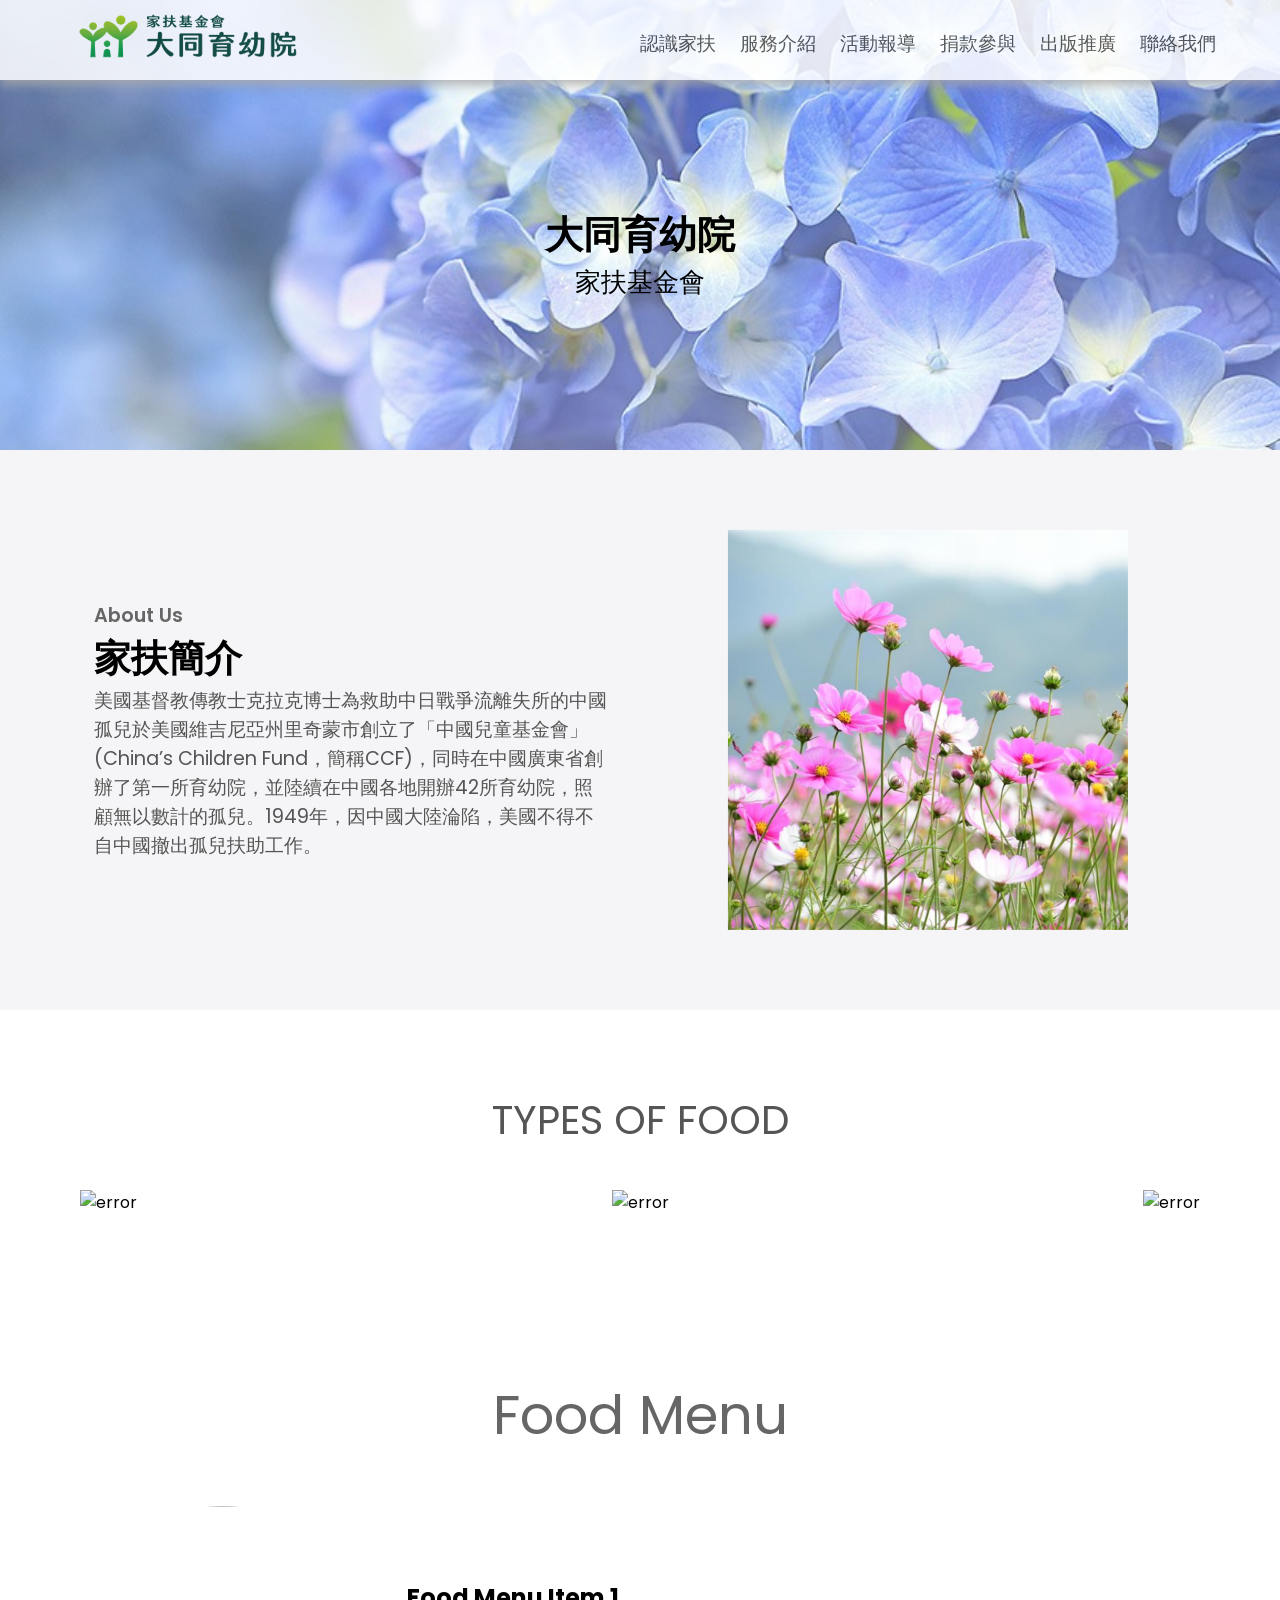
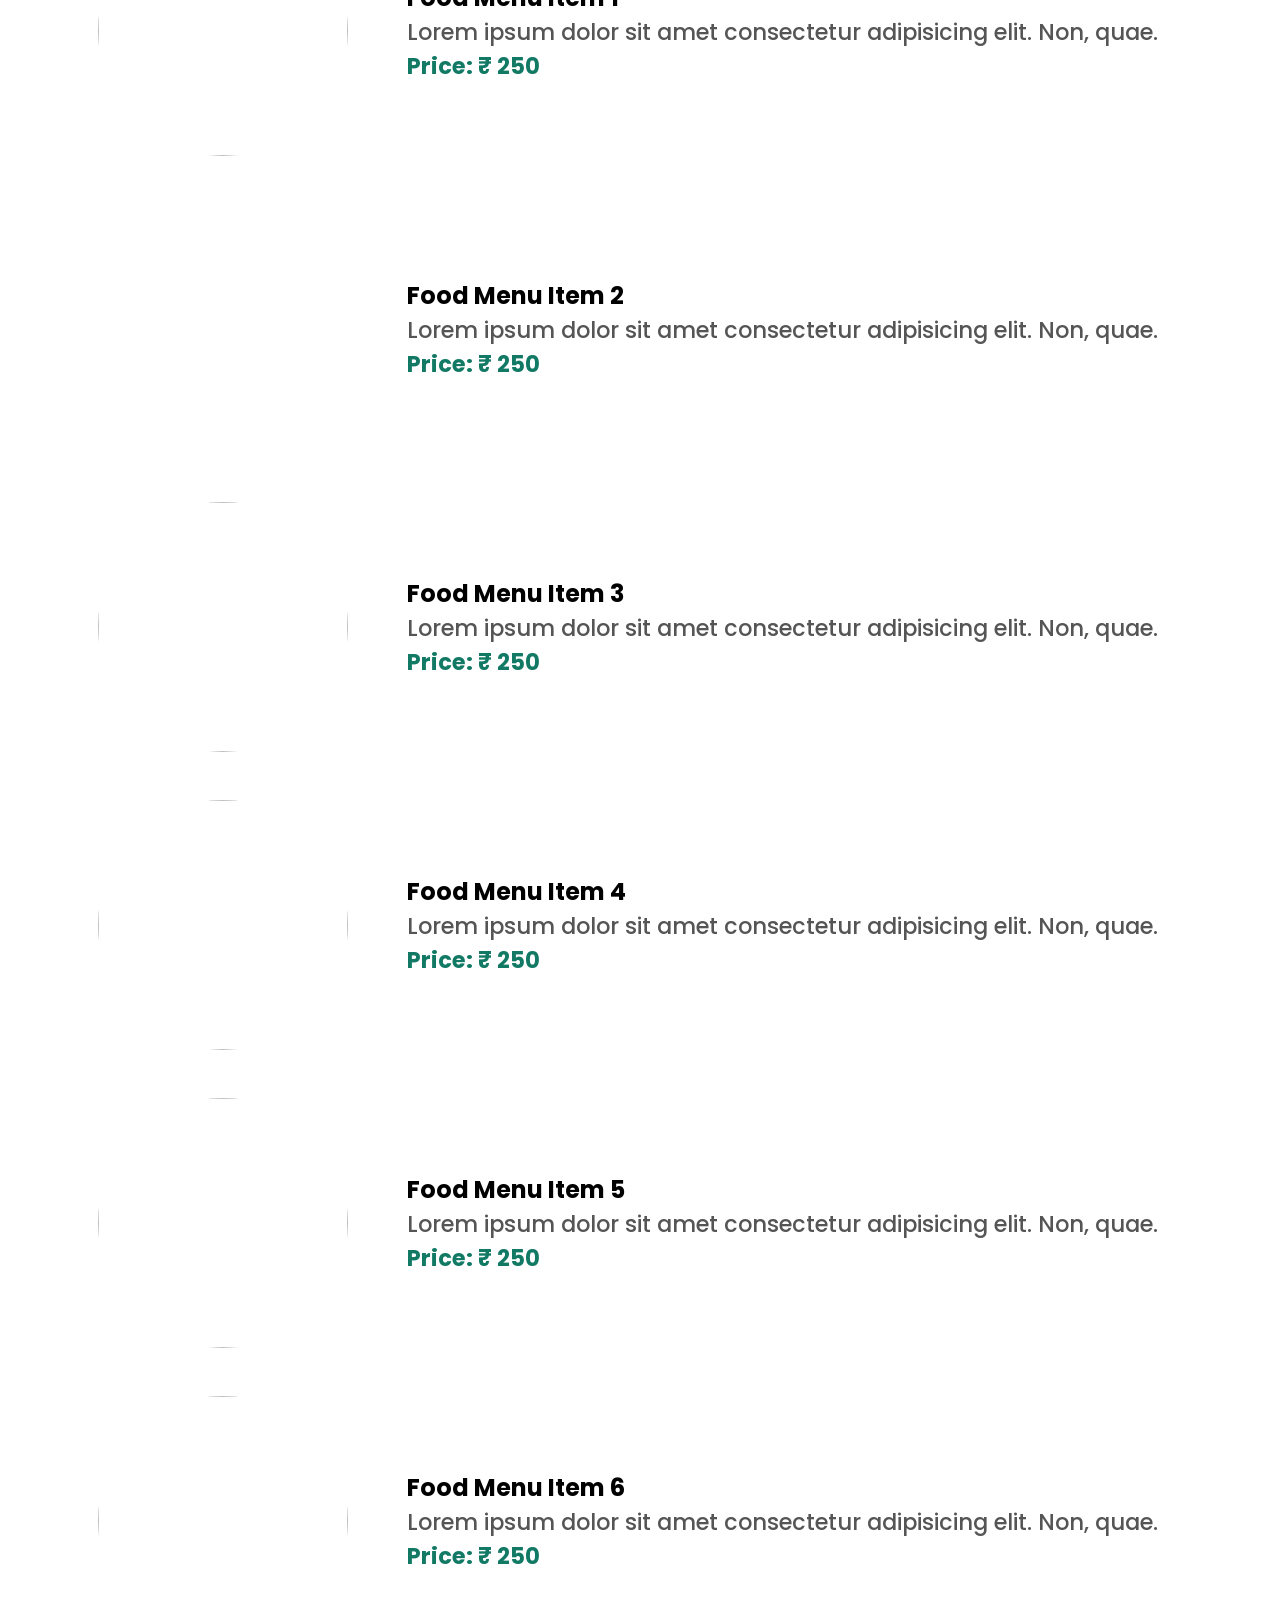
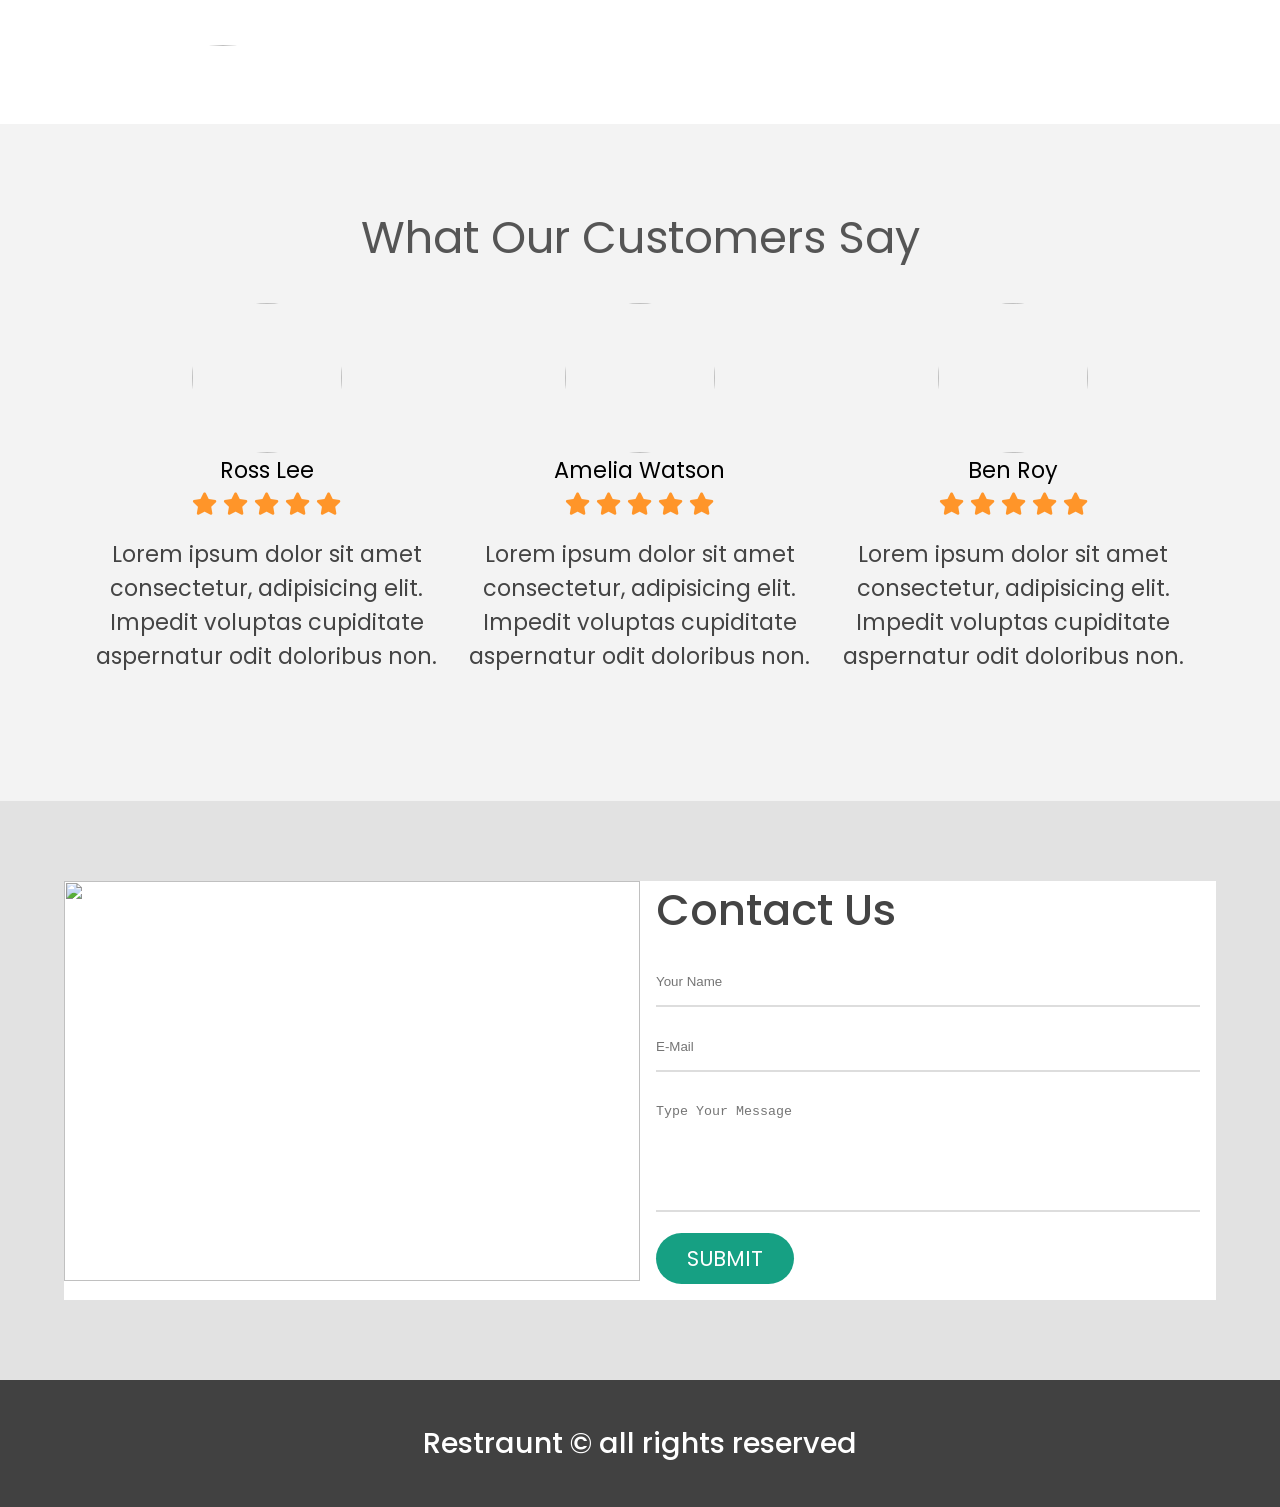
==== 20220531/index.html @ 2702a82c "20220613" ====
<!DOCTYPE html>
<html lang="en">

<head>

  <meta charset="UTF-8">

  <link rel="apple-touch-icon" type="image/png"
    href="img/logo_L.jpg" />
  <meta name="apple-mobile-web-app-title" content="CodePen">

  <link rel="shortcut icon" type="image/x-icon"
    href="img/logo_L.jpg" />

  <link rel="mask-icon" type="image/x-icon"
    href="img/logo_L.jpg"
    color="#111" />


  <title>CodePen - Restaurant Website </title>


</head>
<section id="top">
</section>
<body translate="no">
  <html lang="en">

  <head>
    <meta charset="UTF-8" />
    <meta http-equiv="X-UA-Compatible" content="IE=edge" />
    <meta name="viewport" content="width=device-width, initial-scale=1.0" />
    <title>Restraunt</title>
    <link rel="stylesheet" href="https://cdnjs.cloudflare.com/ajax/libs/font-awesome/5.15.3/css/all.min.css"
      integrity="sha512-iBBXm8fW90+nuLcSKlbmrPcLa0OT92xO1BIsZ+ywDWZCvqsWgccV3gFoRBv0z+8dLJgyAHIhR35VZc2oM/gI1w=="
      crossorigin="anonymous" referrerpolicy="no-referrer" />
    <link rel="stylesheet" href="style.css" />
  </head>

  <body>
    <nav class="navbar">
      <div class="navbar-container container">
        <input type="checkbox" name="" id="">
        <div class="hamburger-lines">
          <span class="line line1"></span>
          <span class="line line2"></span>
          <span class="line line3"></span>
        </div>
        <ul class="menu-items">
          <li><a href="about.html">認識家扶</a></li>
          <li><a href="service.html">服務介紹</a></li>
          <li><a href="news.html">活動報導</a></li>
          <li><a href="donation.html">捐款參與</a></li>
          <li><a href="publish.html">出版推廣</a></li>
          <li><a href="contact.html">聯絡我們</a></li>
        </ul>
        <h1 class="logo">
          <a href="index.html"><img height="70px"   src="img/L3VwbG9hZHMvc2l0ZS82MWJjNTIxNTExYzBhfDQ2MHgxMzA.webp"></a>
        </h1>
      </div>
    </nav>
    <section class="showcase-area" id="showcase">
      <div class="showcase-container">
        <h1 class="main-title" id="home">大同育幼院</h1>
        <p>家扶基金會</p>
      </div>
    </section>

    <section id="about">
      <div class="about-wrapper container">
        <div class="about-text">
          <p class="small">About Us</p>
          <h2>家扶簡介</h2>
          <p>
            美國基督教傳教士克拉克博士為救助中日戰爭流離失所的中國孤兒於美國維吉尼亞州里奇蒙市創立了「中國兒童基金會」(China’s Children Fund，簡稱CCF)，同時在中國廣東省創辦了第一所育幼院，並陸續在中國各地開辦42所育幼院，照顧無以數計的孤兒。1949年，因中國大陸淪陷，美國不得不自中國撤出孤兒扶助工作。
          </p>
        </div>
        <div class="about-img">
          <img src="img/2.jpeg" alt="food" />
        </div>
      </div>
    </section>
    <section id="food">
      <h2>Types of food</h2>
      <div class="food-container container">
        <div class="food-type fruite">
          <div class="img-container">
            <img src="https://i.postimg.cc/yxThVPXk/food1.jpg" alt="error" />
            <div class="img-content">
              <h3>fruite</h3>
              <a href="https://en.wikipedia.org/wiki/Fruit" class="btn btn-primary" target="blank">learn more</a>
            </div>
          </div>
        </div>
        <div class="food-type vegetable">
          <div class="img-container">
            <img src="https://i.postimg.cc/Nffm6Rkk/food2.jpg" alt="error" />
            <div class="img-content">
              <h3>vegetable</h3>
              <a href="https://en.wikipedia.org/wiki/Vegetable" class="btn btn-primary" target="blank">learn more</a>
            </div>
          </div>
        </div>
        <div class="food-type grin">
          <div class="img-container">
            <img src="https://i.postimg.cc/76ZwsPsd/food3.jpg" alt="error" />
            <div class="img-content">
              <h3>grin</h3>
              <a href="https://en.wikipedia.org/wiki/Grain" class="btn btn-primary" target="blank">learn more</a>
            </div>
          </div>
        </div>
      </div>
    </section>
    <section id="food-menu">
      <h2 class="food-menu-heading">Food Menu</h2>
      <div class="food-menu-container container">
        <div class="food-menu-item">
          <div class="food-img">
            <img src="https://i.postimg.cc/wTLMsvSQ/food-menu1.jpg" alt="" />
          </div>
          <div class="food-description">
            <h2 class="food-titile">Food Menu Item 1</h2>
            <p>
              Lorem ipsum dolor sit amet consectetur adipisicing elit. Non,
              quae.
            </p>
            <p class="food-price">Price: &#8377; 250</p>
          </div>
        </div>

        <div class="food-menu-item">
          <div class="food-img">
            <img src="https://i.postimg.cc/sgzXPzzd/food-menu2.jpg" alt="error" />
          </div>
          <div class="food-description">
            <h2 class="food-titile">Food Menu Item 2</h2>
            <p>
              Lorem ipsum dolor sit amet consectetur adipisicing elit. Non,
              quae.
            </p>
            <p class="food-price">Price: &#8377; 250</p>
          </div>
        </div>
        <div class="food-menu-item">
          <div class="food-img">
            <img src="https://i.postimg.cc/8zbCtYkF/food-menu3.jpg" alt="" />
          </div>
          <div class="food-description">
            <h2 class="food-titile">Food Menu Item 3</h2>
            <p>
              Lorem ipsum dolor sit amet consectetur adipisicing elit. Non,
              quae.
            </p>
            <p class="food-price">Price: &#8377; 250</p>
          </div>
        </div>
        <div class="food-menu-item">
          <div class="food-img">
            <img src="https://i.postimg.cc/Yq98p5Z7/food-menu4.jpg" alt="" />
          </div>
          <div class="food-description">
            <h2 class="food-titile">Food Menu Item 4</h2>
            <p>
              Lorem ipsum dolor sit amet consectetur adipisicing elit. Non,
              quae.
            </p>
            <p class="food-price">Price: &#8377; 250</p>
          </div>
        </div>
        <div class="food-menu-item">
          <div class="food-img">
            <img src="https://i.postimg.cc/KYnDqxkP/food-menu5.jpg" alt="" />
          </div>
          <div class="food-description">
            <h2 class="food-titile">Food Menu Item 5</h2>
            <p>
              Lorem ipsum dolor sit amet consectetur adipisicing elit. Non,
              quae.
            </p>
            <p class="food-price">Price: &#8377; 250</p>
          </div>
        </div>
        <div class="food-menu-item">
          <div class="food-img">
            <img src="https://i.postimg.cc/Jnxc8xQt/food-menu6.jpg" alt="" />
          </div>
          <div class="food-description">
            <h2 class="food-titile">Food Menu Item 6</h2>
            <p>
              Lorem ipsum dolor sit amet consectetur adipisicing elit. Non,
              quae.
            </p>
            <p class="food-price">Price: &#8377; 250</p>
          </div>
        </div>
      </div>
    </section>
    <section id="testimonials">
      <h2 class="testimonial-title">What Our Customers Say</h2>
      <div class="testimonial-container container">
        <div class="testimonial-box">
          <div class="customer-detail">
            <div class="customer-photo">
              <img src="https://i.postimg.cc/5Nrw360Y/male-photo1.jpg" alt="" />
              <p class="customer-name">Ross Lee</p>
            </div>
          </div>
          <div class="star-rating">
            <span class="fa fa-star checked"></span>
            <span class="fa fa-star checked"></span>
            <span class="fa fa-star checked"></span>
            <span class="fa fa-star checked"></span>
            <span class="fa fa-star checked"></span>
          </div>
          <p class="testimonial-text">
            Lorem ipsum dolor sit amet consectetur, adipisicing elit. Impedit
            voluptas cupiditate aspernatur odit doloribus non.
          </p>

        </div>
        <div class="testimonial-box">
          <div class="customer-detail">
            <div class="customer-photo">
              <img src="https://i.postimg.cc/sxd2xCD2/female-photo1.jpg" alt="" />
              <p class="customer-name">Amelia Watson</p>
            </div>
          </div>
          <div class="star-rating">
            <span class="fa fa-star checked"></span>
            <span class="fa fa-star checked"></span>
            <span class="fa fa-star checked"></span>
            <span class="fa fa-star checked"></span>
            <span class="fa fa-star checked"></span>
          </div>
          <p class="testimonial-text">
            Lorem ipsum dolor sit amet consectetur, adipisicing elit. Impedit
            voluptas cupiditate aspernatur odit doloribus non.
          </p>

        </div>
        <div class="testimonial-box">
          <div class="customer-detail">
            <div class="customer-photo">
              <img src="https://i.postimg.cc/fy90qvkV/male-photo3.jpg" alt="" />
              <p class="customer-name">Ben Roy</p>
            </div>
          </div>
          <div class="star-rating">
            <span class="fa fa-star checked"></span>
            <span class="fa fa-star checked"></span>
            <span class="fa fa-star checked"></span>
            <span class="fa fa-star checked"></span>
            <span class="fa fa-star checked"></span>
          </div>
          <p class="testimonial-text">
            Lorem ipsum dolor sit amet consectetur, adipisicing elit. Impedit
            voluptas cupiditate aspernatur odit doloribus non.
          </p>

        </div>
      </div>
    </section>
    <section id="contact">
      <div class="contact-container container">
        <div class="contact-img">
          <img src="https://i.postimg.cc/1XvYM67V/restraunt2.jpg" alt="" />
        </div>

        <div class="form-container">
          <h2>Contact Us</h2>
          <input type="text" placeholder="Your Name" />
          <input type="email" placeholder="E-Mail" />
          <textarea cols="30" rows="6" placeholder="Type Your Message"></textarea>
          <a href="#" class="btn btn-primary">Submit</a>
        </div>
      </div>
    </section>
    <footer id="footer">
      <h2>Restraunt &copy; all rights reserved</h2>
    </footer>
  </body>


  </html>





</body>

</html>
---- 20220531/style.css ----
@import url("https://fonts.googleapis.com/css2?family=Poppins:ital,wght@0,300;0,400;0,500;0,600;0,700;0,800;0,900;1,200;1,300;1,400;1,500;1,600;1,700;1,800;1,900&display=swap");

*,
*::after,
*::before {
    box-sizing: border-box;
    padding: 0;
    margin: 0;
}

.html {
    font-size: 62.5%;
}

body {
    font-family: "Poppins", sans-serif;
}

/* ///////////..utility classes../////////// */

.container {
    max-width: 1200px;
    width: 90%;
    margin: auto;
}

.btn {
    display: inline-block;
    padding: 0.5em 1.5em;
    text-decoration: none;
    border-radius: 50px;
    cursor: pointer;
    outline: none;
    margin-top: 1em;
    text-transform: uppercase;
    font-weight: small;
}

.btn-primary {
    color: #fff;
    background: #16a083;
}

.btn-primary:hover {
    background: #117964;
    transition: background 0.3s ease-in-out;
}

/* ............/navbar/............ *

/* desktop mode............/// */

.navbar input[type="checkbox"],
.navbar .hamburger-lines {
    display: none;
}

.navbar {
    box-shadow: 0px 5px 10px 0px #aaa;
    position: fixed;
    width: 100%;
    background: #fff;
    color: #000;
    opacity: 0.85;
    height: 80px;
    z-index: 12;
}

.navbar-container {
    display: flex;
    justify-content: space-between;
    height: 95px;
    align-items: center;
}

.menu-items {
    order: 2;
    display: flex;
}

.menu-items li {
    list-style: none;
    margin-left: 1.5rem;
    margin-bottom: 0.5rem;
    font-size: 1.2rem;
}

.menu-items a {
    text-decoration: none;
    color: #444;
    font-weight: 500;
    transition: color 0.3s ease-in-out;
}

.menu-items a:hover {
    color: #117964;
    transition: color 0.3s ease-in-out;
}

.logo {
    order: 1;
    font-size: 2.3rem;
    margin-bottom: 0.5rem;
}

/* ............//// Showcase styling ////......... */

.showcase-area {
    height: 50vh;
    background: linear-gradient(rgba(240, 240, 240, 0.144),
            rgba(255, 255, 255, 0.336)),
        url("img/1.jpg");
    background-size: cover;
    background-position: center;
    background-repeat: no-repeat;
}

.showcase-container {
    display: flex;
    flex-direction: column;
    align-items: center;
    justify-content: center;
    height: 100%;
    font-size: 1.6rem;
}

.main-title {
    text-transform: uppercase;
    margin-top: 1.5em;
}

/* ......//about us//...... */

#about {
    padding: 50px 0;
    background: #f5f5f7;
}

.about-wrapper {
    display: flex;
    flex-wrap: wrap;
}

#about h2 {
    font-size: 2.3rem;
}

#about p {
    font-size: 1.2rem;
    color: #555;
}

#about .small {
    font-size: 1.2rem;
    color: #666;
    font-weight: 600;
}

.about-img {
    flex: 1 1 400px;
    padding: 30px;
    transform: translateX(150%);
    animation: about-img-animation 1s ease-in-out forwards;
}

@keyframes about-img-animation {
    100% {
        transform: translate(0);
    }
}

.about-text {
    flex: 1 1 400px;
    padding: 30px;
    margin: auto;
    transform: translate(-150%);
    animation: about-text-animation 1s ease-in-out forwards;
}

@keyframes about-text-animation {
    100% {
        transform: translate(0);
    }
}

.about-img img {
    display: block;
    height: 400px;
    max-width: 100%;
    margin: auto;
    object-fit: cover;
    object-position: right;
}

/* ..........////Food category///........... */

#food {
    padding: 5rem 0 10rem 0;
}

#food h2 {
    text-align: center;
    font-size: 2.5rem;
    font-weight: 400;
    margin-bottom: 40px;
    text-transform: uppercase;
    color: #555;
}

.food-container {
    display: flex;
    justify-content: space-between;
}

.food-container img {
    display: block;
    width: 100%;
    margin: auto;
    max-height: 300px;
    object-fit: cover;
    object-position: center;
}

.img-container {
    margin: 0 1rem;
    position: relative;
}

.img-content {
    position: absolute;
    top: 70%;
    left: 50%;
    transform: translate(-50%, -50%);
    opacity: 0;
    z-index: 2;
    text-align: center;
    transition: all 0.3s ease-in-out 0.1s;
}

.img-content h3 {
    color: #fff;
    font-size: 2.2rem;
}

.img-content a {
    font-size: 1.2rem;
}

.img-container::after {
    content: "";
    display: block;
    position: absolute;
    top: 0;
    left: 0;
    width: 100%;
    height: 100%;
    background: rgba(0, 0, 0, 0.871);
    opacity: 0;
    z-index: 1;

    transform: scaleY(0);
    transform-origin: 100% 100%;
    transition: all 0.3s ease-in-out;
}

.img-container:hover::after {
    opacity: 1;
    transform: scaleY(1);
}

.img-container:hover .img-content {
    opacity: 1;
    top: 40%;
}

/* .........../Food Menu/............ */

.food-menu-heading {
    text-align: center;
    font-size: 3.4rem;
    font-weight: 400;
    color: #666;
}

.food-menu-container {
    display: flex;
    flex-wrap: wrap;
    padding: 50px 0px 30px 0px;
}

.food-menu-container img {
    display: block;
    width: 250px;
    height: 250px;
    border-radius: 50%;
    object-fit: cover;
    object-position: center;
}

.food-menu-item {
    display: flex;
    flex: 1 1 600px;
    justify-content: space-evenly;
    margin-bottom: 3rem;
}

.food-description {
    margin: auto 1.5rem;
}

.font-title {
    font-size: 1.8rem;
    font-weight: 400;
    color: #444;
}

.food-description p {
    font-size: 1.4rem;
    color: #555;
    font-weight: 500;
}

.food-description .food-price {
    color: #117964;
    font-weight: 700;
}

/* ........./ Testimonial /.......... */

#testimonials {
    padding: 5rem 0;
    background: rgba(243, 243, 243);
}

.testimonial-title {
    text-align: center;
    font-size: 2.8rem;
    font-weight: 400;
    color: #555;
}

.testimonial-container {
    display: flex;
    justify-content: space-between;
    font-size: 1.4rem;
    padding: 1rem;
}

.testimonial-box .checked {
    color: #ff9529;
}

.testimonial-box .testimonial-text {
    margin: 1rem 0;
    color: #444;
}

.testimonial-box {
    text-align: center;
    padding: 1rem;
}

.customer-photo img {
    display: block;
    width: 150px;
    height: 150px;
    object-fit: cover;
    object-position: center;
    border-radius: 50%;
    margin: auto;
}

/* ........ Contact Us........... */

#contact {
    padding: 5rem 0;
    background: rgb(226, 226, 226);
}

.contact-container {
    display: flex;
    background: #fff;
}

.contact-img {
    width: 50%;
}

.contact-img img {
    display: block;
    height: 400px;
    width: 100%;
    object-position: center;
    object-fit: cover;
}

.form-container {
    padding: 1rem;
    width: 50%;
    margin: auto;
}

.form-container input {
    display: block;
    width: 100%;
    border: none;
    border-bottom: 2px solid #ddd;
    padding: 1rem 0;
    box-shadow: none;
    outline: none;
    margin-bottom: 1rem;
    color: #444;
    font-weight: 500;
}

.form-container textarea {
    display: block;
    width: 100%;
    border: none;
    border-bottom: 2px solid #ddd;
    color: #444;
    outline: none;
    padding: 1rem 0;
    resize: none;
}

.form-container h2 {
    font-size: 2.7rem;
    font-weight: 500;
    color: #444;
    margin-bottom: 1rem;
    margin-top: -1.2rem;
}

.form-container a {
    font-size: 1.3rem;
}

#footer h2 {
    text-align: center;
    font-size: 1.8rem;
    padding: 2.6rem;
    font-weight: 500;
    color: #fff;
    background: rgb(65, 65, 65);
}

/* ......../ media query /.......... */

@media (max-width: 768px) {
    .navbar {
        opacity: 0.95;
    }

    .navbar-container input[type="checkbox"],
    .navbar-container .hamburger-lines {
        display: block;
    }

    .navbar-container {
        display: block;
        position: relative;
        height: 64px;
    }

    .navbar-container input[type="checkbox"] {
        position: absolute;
        display: block;
        height: 32px;
        width: 30px;
        top: 20px;
        left: 20px;
        z-index: 5;
        opacity: 0;
    }

    .navbar-container .hamburger-lines {
        display: block;
        height: 23px;
        width: 35px;
        position: absolute;
        top: 17px;
        left: 20px;
        z-index: 2;
        display: flex;
        flex-direction: column;
        justify-content: space-between;
    }

    .navbar-container .hamburger-lines .line {
        display: block;
        height: 4px;
        width: 100%;
        border-radius: 10px;
        background: #333;
    }

    .navbar-container .hamburger-lines .line1 {
        transform-origin: 0% 0%;
        transition: transform 0.4s ease-in-out;
    }

    .navbar-container .hamburger-lines .line2 {
        transition: transform 0.2s ease-in-out;
    }

    .navbar-container .hamburger-lines .line3 {
        transform-origin: 0% 100%;
        transition: transform 0.4s ease-in-out;
    }

    .navbar .menu-items {
        padding-top: 100px;
        background: #fff;
        height: 100vh;
        max-width: 300px;
        transform: translate(-150%);
        display: flex;
        flex-direction: column;
        margin-left: -40px;
        padding-left: 50px;
        transition: transform 0.5s ease-in-out;
        box-shadow: 5px 0px 10px 0px #aaa;
    }

    .navbar .menu-items li {
        margin-bottom: 1.5rem;
        font-size: 1.3rem;
        font-weight: 500;
    }

    .logo {
        position: absolute;
        top: 5px;
        right: 15px;
        font-size: 2rem;
    }

    .navbar-container input[type="checkbox"]:checked~.menu-items {
        transform: translateX(0);
    }

    .navbar-container input[type="checkbox"]:checked~.hamburger-lines .line1 {
        transform: rotate(35deg);
    }

    .navbar-container input[type="checkbox"]:checked~.hamburger-lines .line2 {
        transform: scaleY(0);
    }

    .navbar-container input[type="checkbox"]:checked~.hamburger-lines .line3 {
        transform: rotate(-35deg);
    }

    /* ......./ food /......... */

    .food-container {
        flex-direction: column;
        align-items: stretch;
    }

    .food-type:not(:last-child) {
        margin-bottom: 3rem;
    }

    .food-type {
        box-shadow: 5px 5px 10px 0 #aaa;
    }

    .img-container {
        margin: 0;
    }
}

@media (max-width: 500px) {
    html {
        font-size: 65%;
    }

    .navbar .menu-items li {
        font-size: 1.6rem;
    }

    .testimonial-container {
        flex-direction: column;
        text-align: center;
    }

    .food-menu-container img {
        margin: auto;
    }

    .food-menu-item {
        flex-direction: column;
        text-align: center;
    }

    .form-container {
        width: 90%;
    }

    .contact-container {
        display: flex;
        flex-direction: column;
    }

    .contact-img {
        width: 90%;
        margin: 3rem auto;
    }

    .logo {
        position: absolute;
        top: 06px;
        right: 15px;
        font-size: 3rem;
    }

    .navbar .menu-items li {
        margin-bottom: 2.5rem;
        font-size: 1.8rem;
        font-weight: 500;
    }
}

@media (min-width: 769px) and (max-width: 1200px) {
    .img-container h3 {
        font-size: 1.5rem;
    }

    .img-container .btn {
        font-size: 0.7rem;
    }
}

@media (orientation: landscape) and (max-height: 500px) {
    .showcase-area {
        height: 50vmax;
    }
}
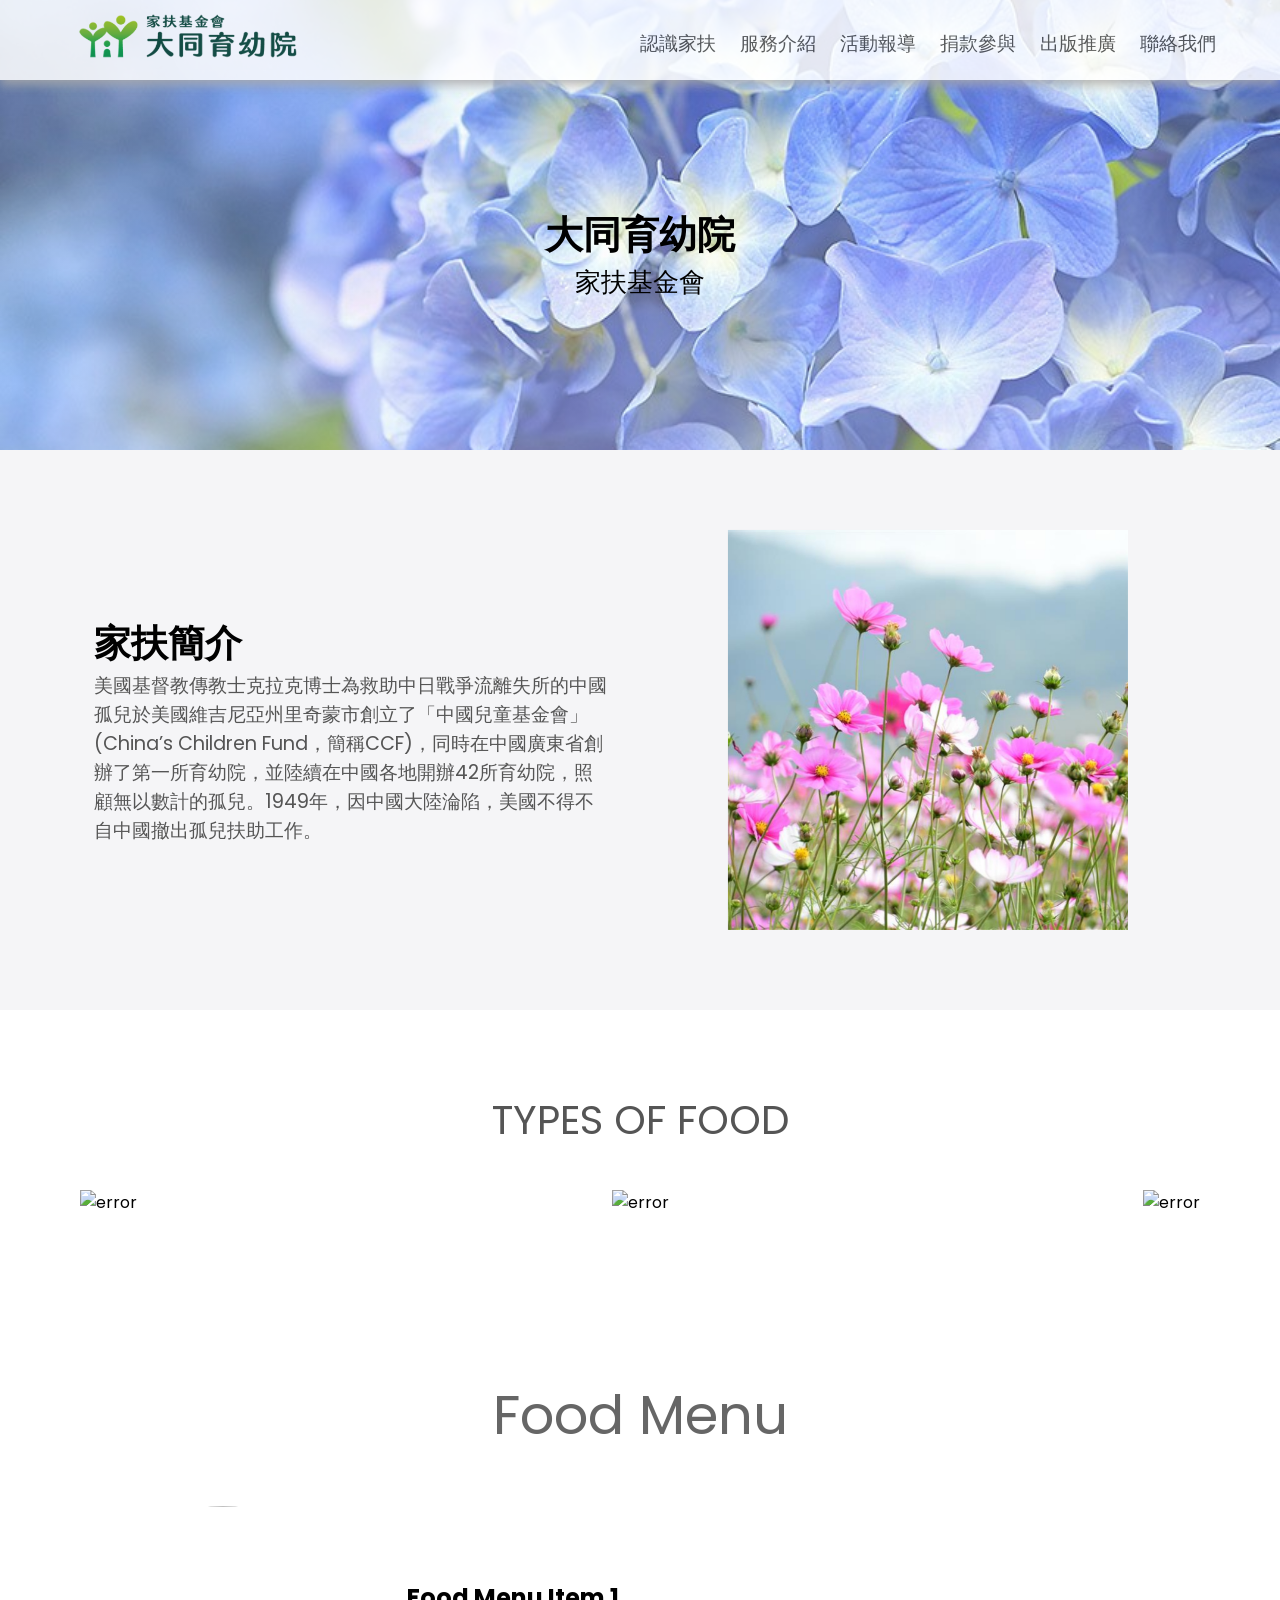
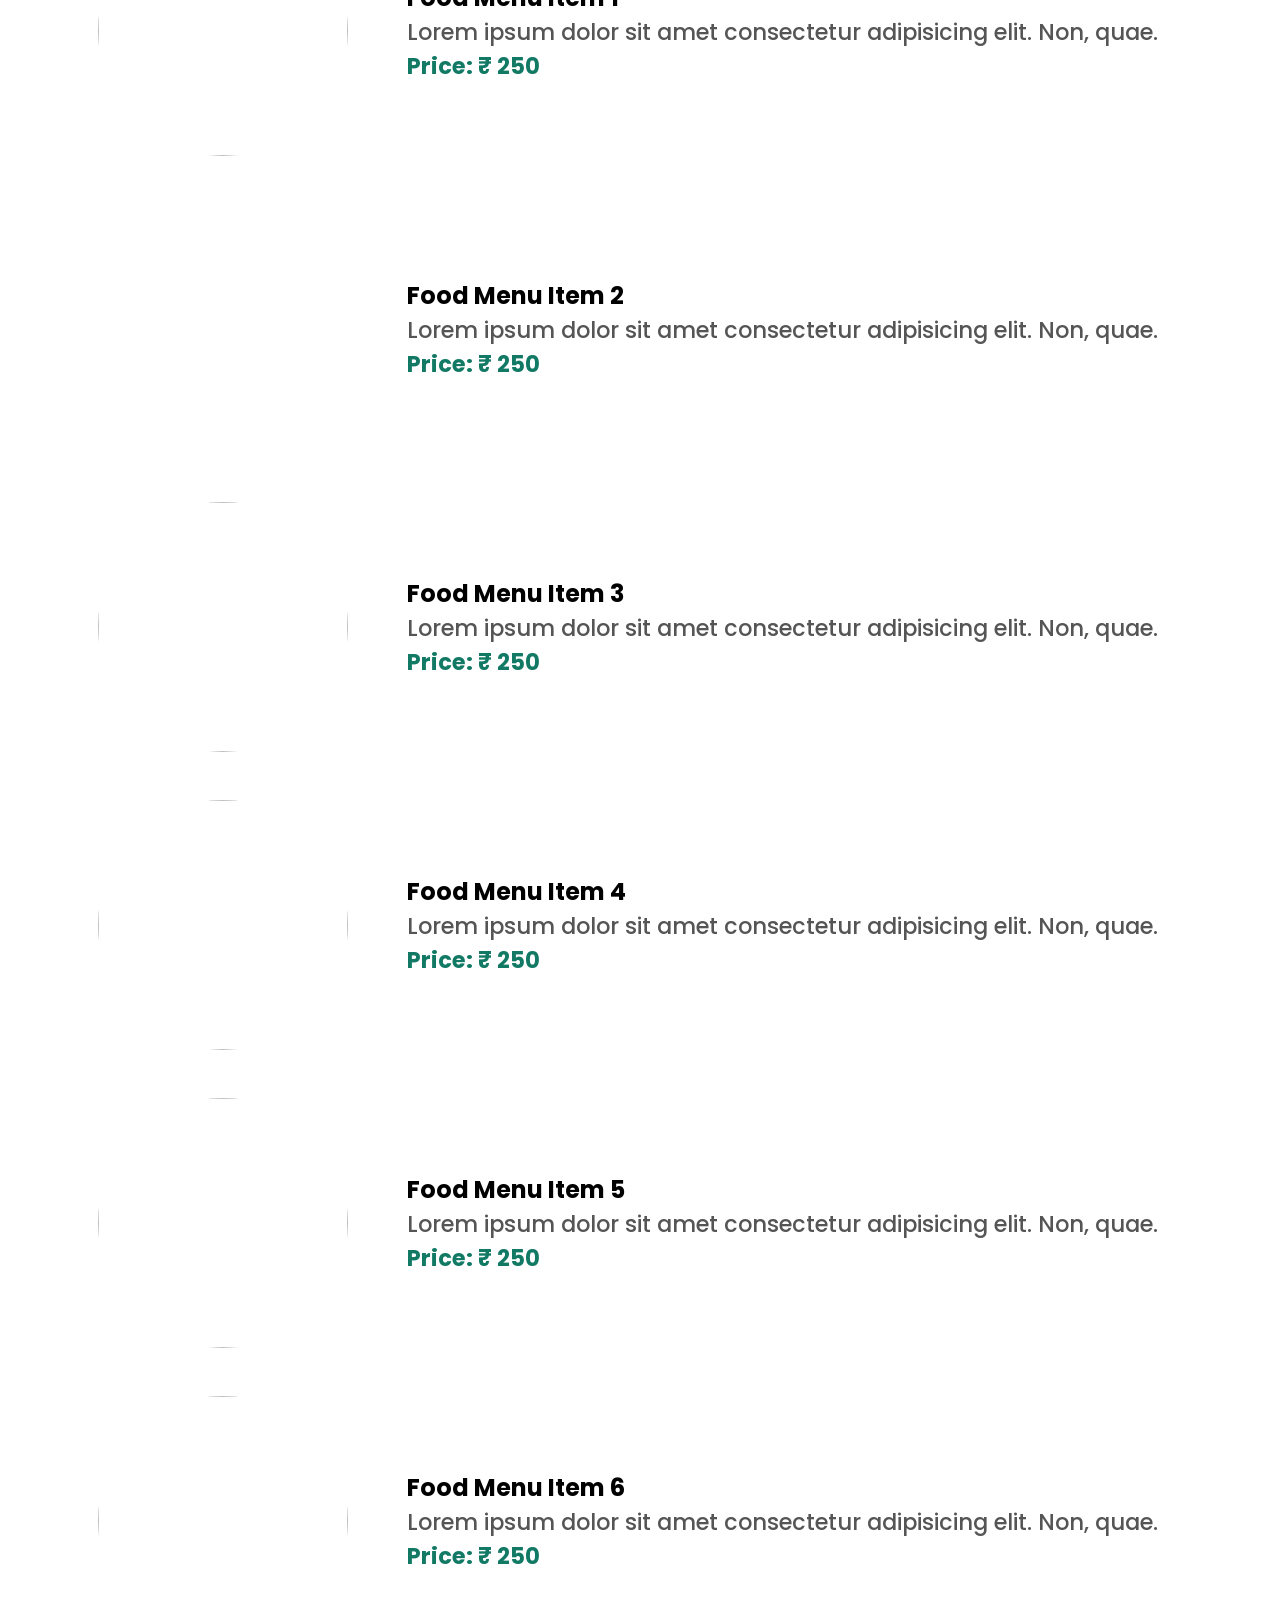
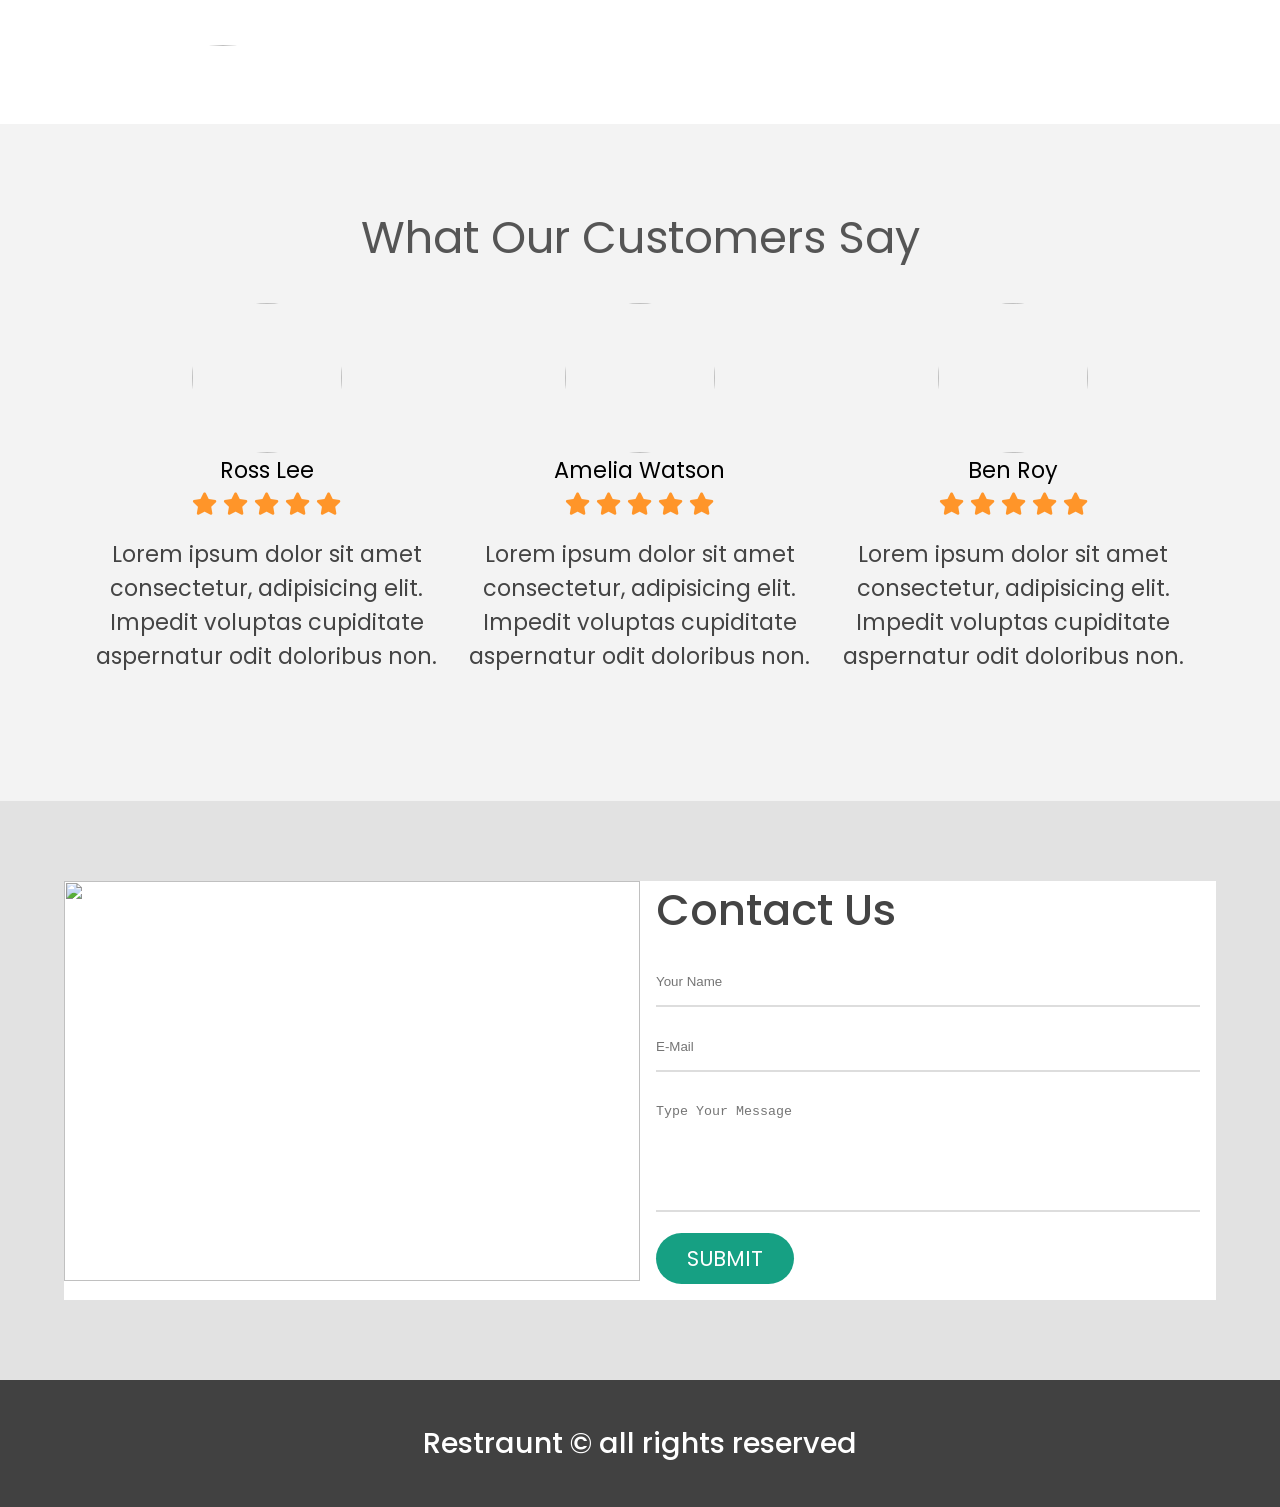
==== commit 18a9497d: "20220614" ====
--- a/20220531/index.html
+++ b/20220531/index.html
@@ -69,7 +69,7 @@
     <section id="about">
       <div class="about-wrapper container">
         <div class="about-text">
-          <p class="small">About Us</p>
+          <p class="small"></p>
           <h2>家扶簡介</h2>
           <p>
             美國基督教傳教士克拉克博士為救助中日戰爭流離失所的中國孤兒於美國維吉尼亞州里奇蒙市創立了「中國兒童基金會」(China’s Children Fund，簡稱CCF)，同時在中國廣東省創辦了第一所育幼院，並陸續在中國各地開辦42所育幼院，照顧無以數計的孤兒。1949年，因中國大陸淪陷，美國不得不自中國撤出孤兒扶助工作。
